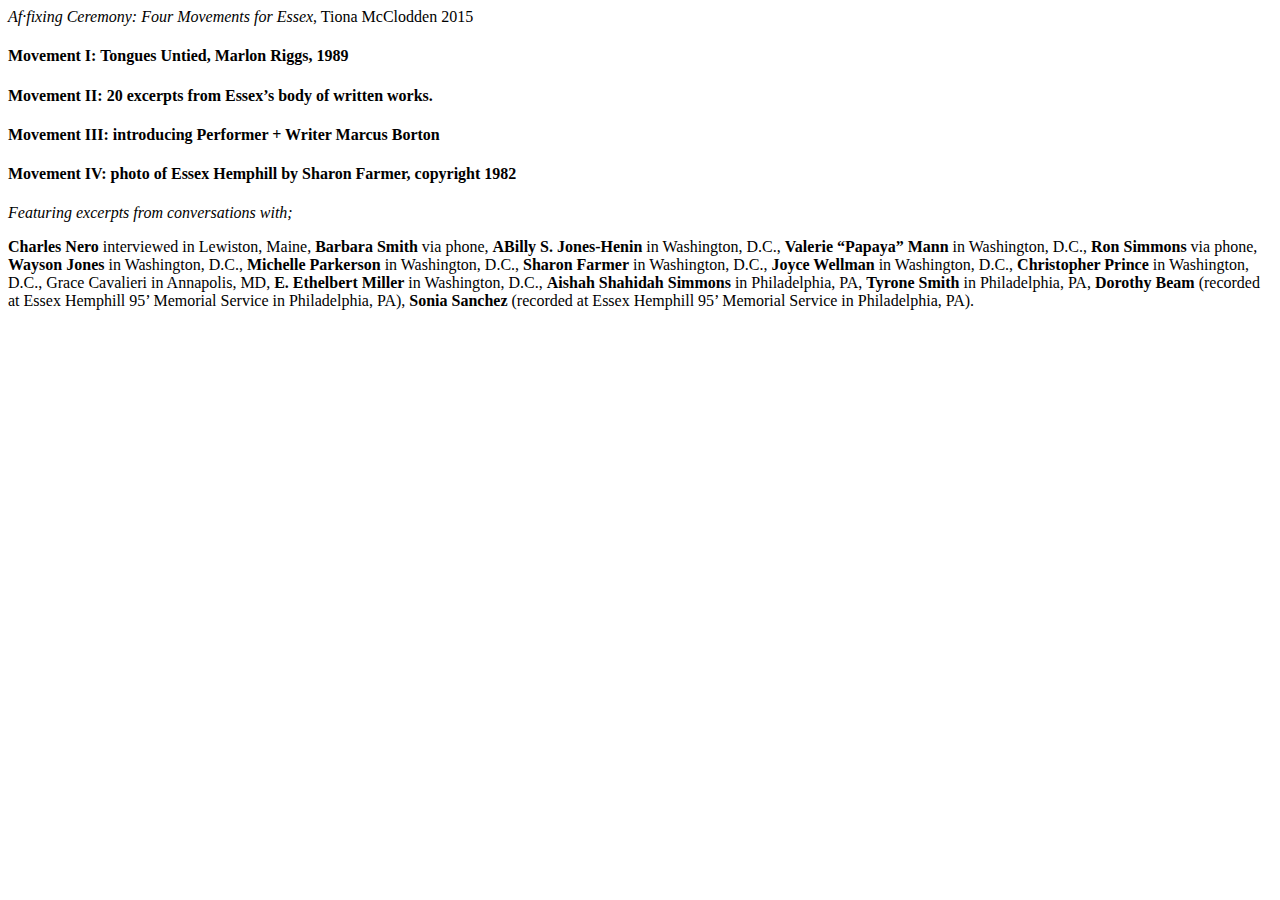
==== credits/index.html @ 02589943 "bg html chars" ====
<!DOCTYPE html>
<html>
<head>
	<title>Af·fixing Ceremony: Four Movements for Essex By Tiona McClodden</title>
	<link type="text/css" rel="stylesheet" href="/day-without-art-2015/assets/styles.css"/>
	<script style="text/javascript" src="/day-without-art-2015/assets/jquery-2.1.4.min.js"></script>
	<script style="text/javascript" src="/day-without-art-2015/assets/scripts.js"></script>
</head>
<body id="credits">
	<section>
		<em>Af&middot;fixing Ceremony: Four Movements for Essex</em>, Tiona McClodden 2015
		</br>
		<h4>Movement I: Tongues Untied, Marlon Riggs, 1989</h4>
		<h4>Movement II: 20 excerpts from Essex&#8217;s body of written works.</h4>
		<h4>Movement III: introducing Performer + Writer Marcus Borton</h4>
		<h4>Movement IV: photo of Essex Hemphill by Sharon Farmer, copyright 1982</h4>

		<em>Featuring excerpts from conversations with;</em>
		
		<p><strong>Charles Nero</strong></strong> interviewed in Lewiston, Maine, <strong>Barbara Smith</strong></strong> via phone, <strong>ABilly S. Jones-Henin</strong></strong> in Washington, D.C., <strong>Valerie &ldquo;Papaya&rdquo; Mann</strong></strong> in Washington, D.C., <strong>Ron Simmons</strong></strong> via phone, <strong>Wayson Jones</strong></strong> in Washington, D.C., <strong>Michelle Parkerson</strong> in Washington, D.C., <strong>Sharon Farmer</strong></strong> in Washington, D.C., <strong>Joyce Wellman</strong></strong> in Washington, D.C., <strong>Christopher Prince</strong></strong> in Washington, D.C., Grace Cavalieri in Annapolis, MD, <strong>E. Ethelbert Miller</strong></strong> in Washington, D.C., <strong>Aishah Shahidah Simmons</strong></strong> in Philadelphia, PA, <strong>Tyrone Smith</strong></strong> in Philadelphia, PA, <strong>Dorothy Beam</strong></strong> (recorded at Essex Hemphill 95&#8217; Memorial Service in Philadelphia, PA), <strong>Sonia Sanchez</strong></strong> (recorded at Essex Hemphill 95&#8217; Memorial Service in Philadelphia, PA).</p>
	</section>
</body>
</html>
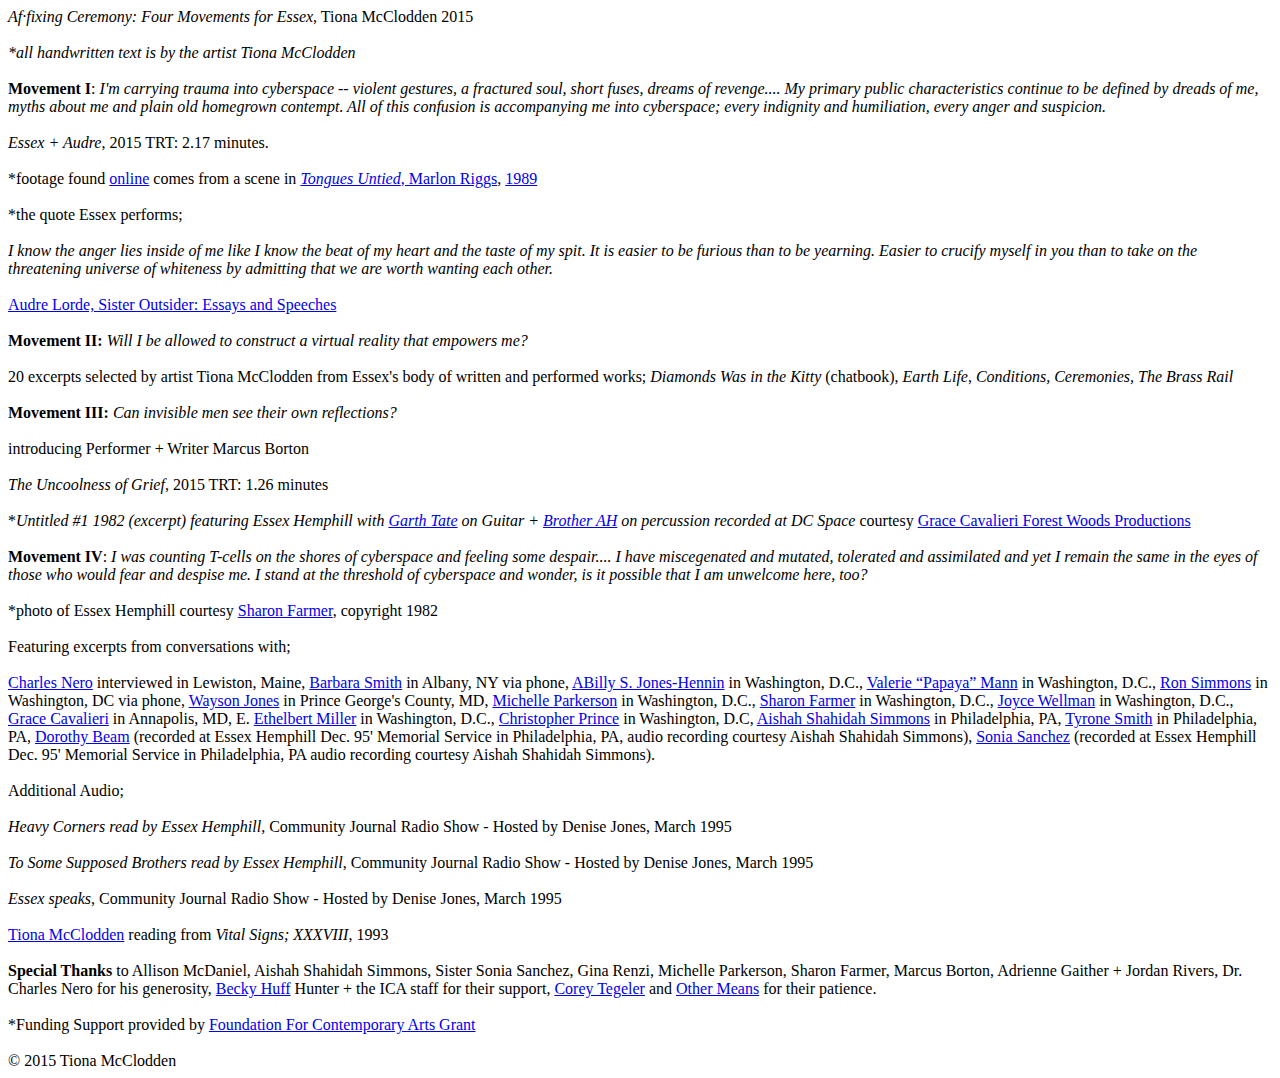
==== commit 32ca7eae: "quotes" ====
--- a/credits/index.html
+++ b/credits/index.html
@@ -1,7 +1,7 @@
 <!DOCTYPE html>
 <html>
 <head>
-	<title>Af·fixing Ceremony: Four Movements for Essex By Tiona McClodden</title>
+	<title>Af&middot;fixing Ceremony: Four Movements for Essex By Tiona McClodden</title>
 	<link type="text/css" rel="stylesheet" href="/day-without-art-2015/assets/styles.css"/>
 	<script style="text/javascript" src="/day-without-art-2015/assets/jquery-2.1.4.min.js"></script>
 	<script style="text/javascript" src="/day-without-art-2015/assets/scripts.js"></script>
@@ -9,15 +9,57 @@
 <body id="credits">
 	<section>
 		<em>Af&middot;fixing Ceremony: Four Movements for Essex</em>, Tiona McClodden 2015
-		</br>
-		<h4>Movement I: Tongues Untied, Marlon Riggs, 1989</h4>
-		<h4>Movement II: 20 excerpts from Essex&#8217;s body of written works.</h4>
-		<h4>Movement III: introducing Performer + Writer Marcus Borton</h4>
-		<h4>Movement IV: photo of Essex Hemphill by Sharon Farmer, copyright 1982</h4>
+		</br></br>
+		<em>&#x2a;all handwritten text is by the artist Tiona McClodden</em>
+		</br></br>
+		<strong>Movement I</strong>: <em>I&apos;m carrying trauma into cyberspace -- violent gestures, a fractured soul, short fuses, dreams of revenge.... My primary public characteristics continue to be defined by dreads of me, myths about me and plain old homegrown contempt. All of this confusion is accompanying me into cyberspace; every indignity and humiliation, every anger and suspicion.</em>
+		</br></br>
+		<em>Essex + Audre</em>, 2015 TRT: 2.17 minutes. 
+		</br></br>
+		&#x2a;footage found <a href="http://www.dailymotion.com/video/xe80ww_tvxs-gr-tongues-untied_people" target="_blank">online</a> comes from a scene in <a href="https://en.wikipedia.org/wiki/Tongues_Untied"><em>Tongues Untied</em>, Marlon Riggs</a>, <a href="https://www.washingtonpost.com/archive/local/1991/07/19/dc-black-gays-proud-of-role-in-tv-film/3d3706dc-3e13-4b82-9a6a-8659532ce071/" target="_blank">1989</a>
+		</br></br>
+		&#x2a;the quote Essex performs;
+		</br></br>
+		<em>I know the anger lies inside of me like I know the beat of my heart and the taste of my spit. It is easier to be furious than to be yearning. Easier to crucify myself in you than to take on the threatening universe of whiteness by admitting that we are worth wanting each other.</em>
+		</br></br>
+		<a href="https://books.google.com/books?id=r3Ct8Qw3de8C&pg=PA153&lpg=PA153&dq=I+know+the+anger+that+lies+inside+me+like+I+know+the+beat+of+my+heart+and+the+taste+of+my+spit.&source=bl&ots=Xiyns_CjL9&sig=PTkB1-OweQ5N0H-I2rdl3WuqME0&hl=en&sa=X&ved=0ahUKEwjVrt3g-qzJAhXFez4KHT4TCLcQ6AEIJTAB#v=onepage&q=I%20know%20the%20anger%20that%20lies%20inside%20me%20like%20I%20know%20the%20beat%20of%20my%20heart%20and%20the%20taste%20of%20my%20spit.&f=false" target="_blank">Audre Lorde, Sister Outsider: Essays and Speeches</a>
+		</br></br>
+		<strong>Movement II:</strong> <em>Will I be allowed to construct a virtual reality that empowers me?</em>
+		</br></br>
+		20 excerpts selected by artist Tiona McClodden from Essex&apos;s body of written and performed works; <em>Diamonds Was in the Kitty</em> (chatbook), <em>Earth Life</em>, <em>Conditions, Ceremonies, The Brass Rail</em>
+		</br></br>
+		<strong>Movement III:</strong> <em>Can invisible men see their own reflections?</em>
+		</br></br>
+		introducing Performer + Writer Marcus Borton
+		</br></br>
+		<em>The Uncoolness of Grief</em>, 2015 TRT: 1.26 minutes
+		</br></br>
+		&#x2a;<em>Untitled #1 1982 (excerpt) featuring Essex Hemphill with <a href="https://www.washingtonpost.com/archive/local/1992/07/23/garth-tate-poet-activist-in-arts-dies/3185244c-9f7a-49c6-838d-074b9a143606/" target="_blank">Garth Tate</a> on Guitar + <a href="https://www.washingtonpost.com/entertainment/music/brother-ah-a-lifetime-of-jazz-on-local-radio/2013/04/26/a7632f48-ab6b-11e2-a8b9-2a63d75b5459_story.html" target="_blank">Brother AH</a> on percussion recorded at DC Space</em> courtesy <a href="https://en.wikipedia.org/wiki/Grace_Cavalieri" target="_blank">Grace Cavalieri Forest Woods Productions</a>
+		</br></br>
+		<strong>Movement IV</strong>: <em>I was counting T-cells on the shores of cyberspace and feeling some despair.... I have miscegenated and mutated, tolerated and assimilated and yet I remain the same in the eyes of those who would fear and despise me. I stand at the threshold of cyberspace and wonder, is it possible that I am unwelcome here, too?</em>
+		</br></br>
+		&#x2a;photo of Essex Hemphill courtesy <a href="http://sfphotoworks.smugmug.com/" target="_blank">Sharon Farmer</a>, copyright 1982
+		</br></br>
+		Featuring excerpts from conversations with;
+		</br></br>
+		<a href="http://www.bates.edu/rhetoric/faculty/nero-charles-i/" target="_blank">Charles Nero</a> interviewed in Lewiston, Maine, <a href="http://barbarasmithaintgonna.com/" target="_blank">Barbara Smith</a> in Albany, NY via phone, <a href="http://www.bisexualorganizingproject.org/home/category/abilly-s-joneshennin" target="_blank">ABilly S. Jones-Hennin</a> in Washington, D.C., <a href="http://papayamann.com/" target="_blank">Valerie &ldquo;Papaya&rdquo; Mann</a> in Washington, D.C., <a href="http://www.uhupil.org/#!chw---aimm/cmfw" target="_blank">Ron Simmons</a> in Washington, DC via phone, <a href="http://waysonjones.com/home.html" target="_blank">Wayson Jones</a> in Prince George's County, MD, <a href="https://en.wikipedia.org/wiki/Michelle_Parkerson" target="_blank">Michelle Parkerson</a> in Washington, D.C., <a href="http://prospect.org/article/how-campus-radical-became-first-woman-run-white-house-photography-operation" target="_blank">Sharon Farmer</a> in Washington, D.C., <a href="http://joycewellman.com/" target="_blank">Joyce Wellman</a> in Washington, D.C., <a href="http://www.gracecavalieri.com/" target="_blank">Grace Cavalieri</a> in Annapolis, MD, E. <a href="http://www.eethelbertmiller.com/" target="_blank">Ethelbert Miller</a> in Washington, D.C., <a href="https://books.google.com/books?id=_rvcAwAAQBAJ&pg=PA210&lpg=PA210&dq=Christopher+Prince+essex+hemphill&source=bl&ots=bSrtJQpBgO&sig=v1Caa6v5W_B5braNrNMBDmx6l44&hl=en&sa=X&ved=0ahUKEwjJ8ZSvh63JAhWMdz4KHRbpChAQ6AEIKzAD#v=onepage&q=Christopher%20Prince%20essex%20hemphill&f=false" target="_blank">Christopher Prince</a> in Washington, D.C, <a href="http://notherapedocumentary.org/aishah-shahidah-simmons-bio" target="_blank">Aishah Shahidah Simmons</a> in Philadelphia, PA, <a href="https://imfromdriftwood.com/black-community-spotlight-tyrone-smith/" target="_blank">Tyrone Smith</a> in Philadelphia, PA, <a href="https://en.wikipedia.org/wiki/Joseph_F._Beam" target="_blank">Dorothy Beam</a> (recorded at Essex Hemphill Dec. 95&apos; Memorial Service in Philadelphia, PA, audio recording courtesy Aishah Shahidah Simmons), <a href="http://soniasanchez.net/" target="_blank">Sonia Sanchez</a> (recorded at Essex Hemphill Dec. 95&apos; Memorial Service in Philadelphia, PA audio recording courtesy Aishah Shahidah Simmons).
+		</br></br>
+		Additional Audio;
+		</br></br>
+		<em>Heavy Corners read by Essex Hemphill</em>, Community Journal Radio Show - Hosted by Denise Jones, March 1995
+		</br></br>
+		<em>To Some Supposed Brothers read by Essex Hemphill</em>, Community Journal Radio Show - Hosted by Denise Jones, March 1995
+		</br></br>
+		<em>Essex speaks</em>, Community Journal Radio Show - Hosted by Denise Jones, March 1995
+		</br></br>
+		<a href="http://www.tionam.com/" target="_blank">Tiona McClodden</a> reading from <em>Vital Signs; XXXVIII</em>, 1993
+		</br></br>
+		<strong>Special Thanks</strong> to Allison McDaniel, Aishah Shahidah Simmons, Sister Sonia Sanchez, Gina Renzi, Michelle Parkerson, Sharon Farmer, Marcus Borton, Adrienne Gaither + Jordan Rivers, Dr. Charles Nero for his generosity, <a href="http://beckyhuffhunter.net/" target="_blank">Becky Huff</a> Hunter + the ICA staff for their support, <a href="http://coreytegeler.com" target="_blank">Corey Tegeler</a> and <a href="http://othermeans.us" target="_blank">Other Means</a> for their patience.
+		</br></br>
+		&#x2a;Funding Support provided by <a href="http://www.foundationforcontemporaryarts.org/grants/emergency-grants" target="_blank">Foundation For Contemporary Arts Grant</a>
+		</br></br>
+		&copy; 2015 Tiona McClodden
 
-		<em>Featuring excerpts from conversations with;</em>
-		
-		<p><strong>Charles Nero</strong></strong> interviewed in Lewiston, Maine, <strong>Barbara Smith</strong></strong> via phone, <strong>ABilly S. Jones-Henin</strong></strong> in Washington, D.C., <strong>Valerie &ldquo;Papaya&rdquo; Mann</strong></strong> in Washington, D.C., <strong>Ron Simmons</strong></strong> via phone, <strong>Wayson Jones</strong></strong> in Washington, D.C., <strong>Michelle Parkerson</strong> in Washington, D.C., <strong>Sharon Farmer</strong></strong> in Washington, D.C., <strong>Joyce Wellman</strong></strong> in Washington, D.C., <strong>Christopher Prince</strong></strong> in Washington, D.C., Grace Cavalieri in Annapolis, MD, <strong>E. Ethelbert Miller</strong></strong> in Washington, D.C., <strong>Aishah Shahidah Simmons</strong></strong> in Philadelphia, PA, <strong>Tyrone Smith</strong></strong> in Philadelphia, PA, <strong>Dorothy Beam</strong></strong> (recorded at Essex Hemphill 95&#8217; Memorial Service in Philadelphia, PA), <strong>Sonia Sanchez</strong></strong> (recorded at Essex Hemphill 95&#8217; Memorial Service in Philadelphia, PA).</p>
 	</section>
 </body>
 </html>